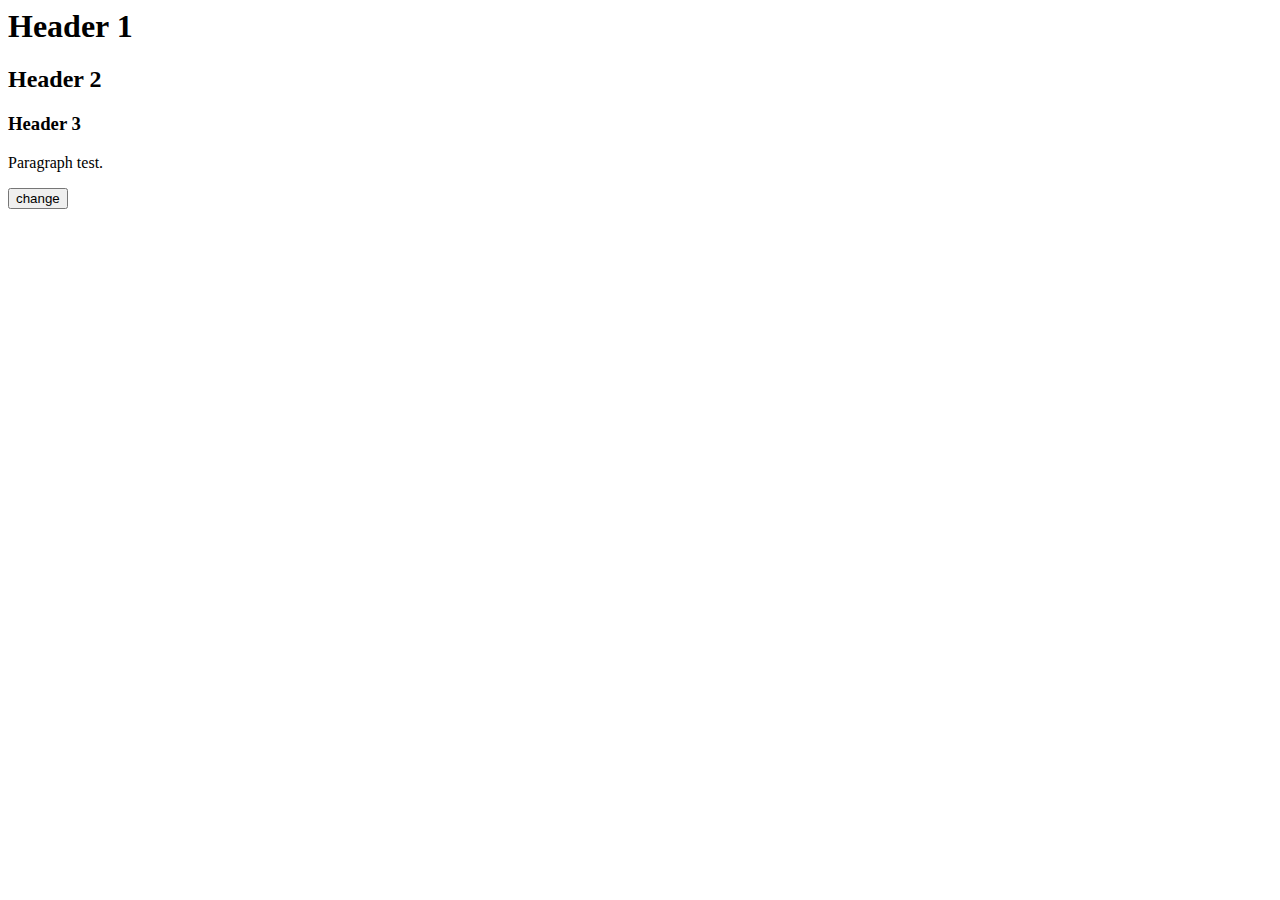
==== index.html @ a240c247 "Added basic style and scripts for cookies and changing classes" ====
<html>
<head>
<script type="text/javascript" src="ayudante.js"></script>
<link rel="stylesheet" href="ayudante.css">
</head>
<body id="bd">
<script>
function c() {
	var change = document.getElementById("bd");
	addClass(change, "extra-small-font");
};
</script>
<h1 class="test" id="header1">Header 1</h1>
<h2 id="header2">Header 2</h2>
<h3 id="header3">Header 3</h3>

<p id="para">Paragraph test.</p>

<button onclick='c()'>change</button>

</body>
</html>
---- ayudante.css ----
body.extra-small-font {
   font-size: 0.5em !important;
   
}

body.normal-font {
	font-size: 1em !important;
   
}

body.large-font {
	font-size: 1.5em !important;
   
}

body.extra-large-font {
	font-size: 2em !important;
}
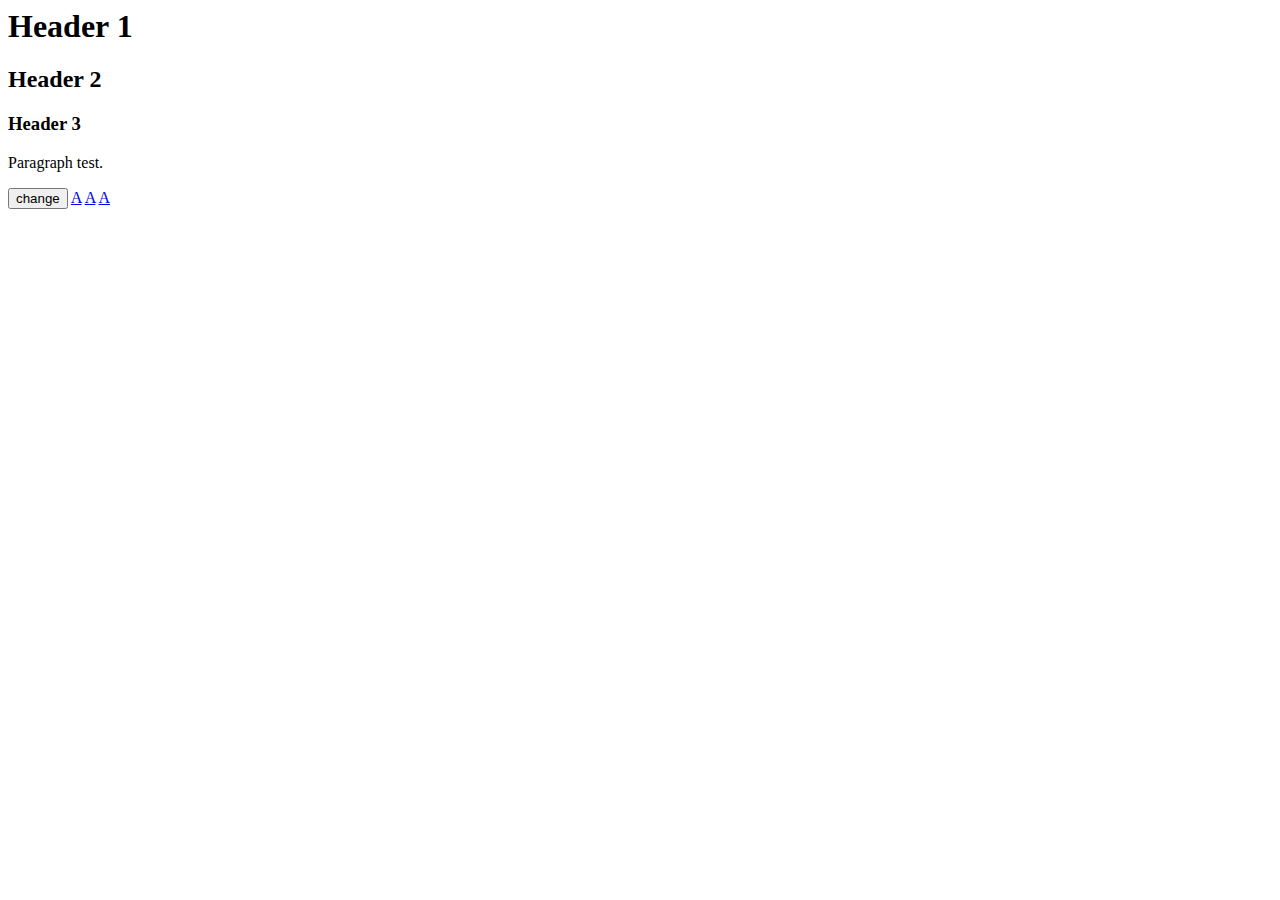
==== commit 6b0f9f87: "basic fucntions working" ====
--- a/index.html
+++ b/index.html
@@ -4,12 +4,7 @@
 <link rel="stylesheet" href="ayudante.css">
 </head>
 <body id="bd">
-<script>
-function c() {
-	var change = document.getElementById("bd");
-	addClass(change, "extra-small-font");
-};
-</script>
+
 <h1 class="test" id="header1">Header 1</h1>
 <h2 id="header2">Header 2</h2>
 <h3 id="header3">Header 3</h3>
@@ -17,6 +12,37 @@
 <p id="para">Paragraph test.</p>
 
 <button onclick='c()'>change</button>
+<a id="high-contrast-link" href="#" class="high-contrast-icon" data-style="high-contrast" >A</a>
+<a id="normal-contrast-link" href="#" class="normal-contrast-icon" data-style="normal-contrast" >A</a>
+<a id="low-contrast-link" href="#" class="low-contrast-icon" data-style="low-contrast" >A</a>
 
+
+<script>
+
+	
+	document.getElementById("high-contrast-link").addEventListener("click", function() {
+		var val = document.getElementById("high-contrast-link").getAttribute("data-style");
+		var change = document.getElementById("bd");
+		addClass(change, val);	
+	}, false);
+	
+	document.getElementById("normal-contrast-link").addEventListener("click", function() {
+		var val = document.getElementById("normal-contrast-link").getAttribute("data-style");
+		var change = document.getElementById("bd");
+		remClass(change, val);	
+	}, false);
+	
+	document.getElementById("low-contrast-link").addEventListener("click", function() {
+		var val = document.getElementById("low-contrast-link").getAttribute("data-style");
+		var change = document.getElementById("bd");
+		addClass(change, val);	
+	}, false);
+	
+	
+	
+	//var change = document.getElementById("bd");
+	//addClass(change, "soft-contrast");
+
+</script>
 </body>
 </html>--- a/ayudante.css
+++ b/ayudante.css
@@ -15,4 +15,14 @@
 
 body.extra-large-font {
 	font-size: 2em !important;
+}
+
+body.high-contrast {
+	color: #ffff33 !important;
+	background-color: #000000 !important;
+}
+
+body.low-contrast {
+	color: #003c87 !important;
+	background-color: #aeebff !important;
 }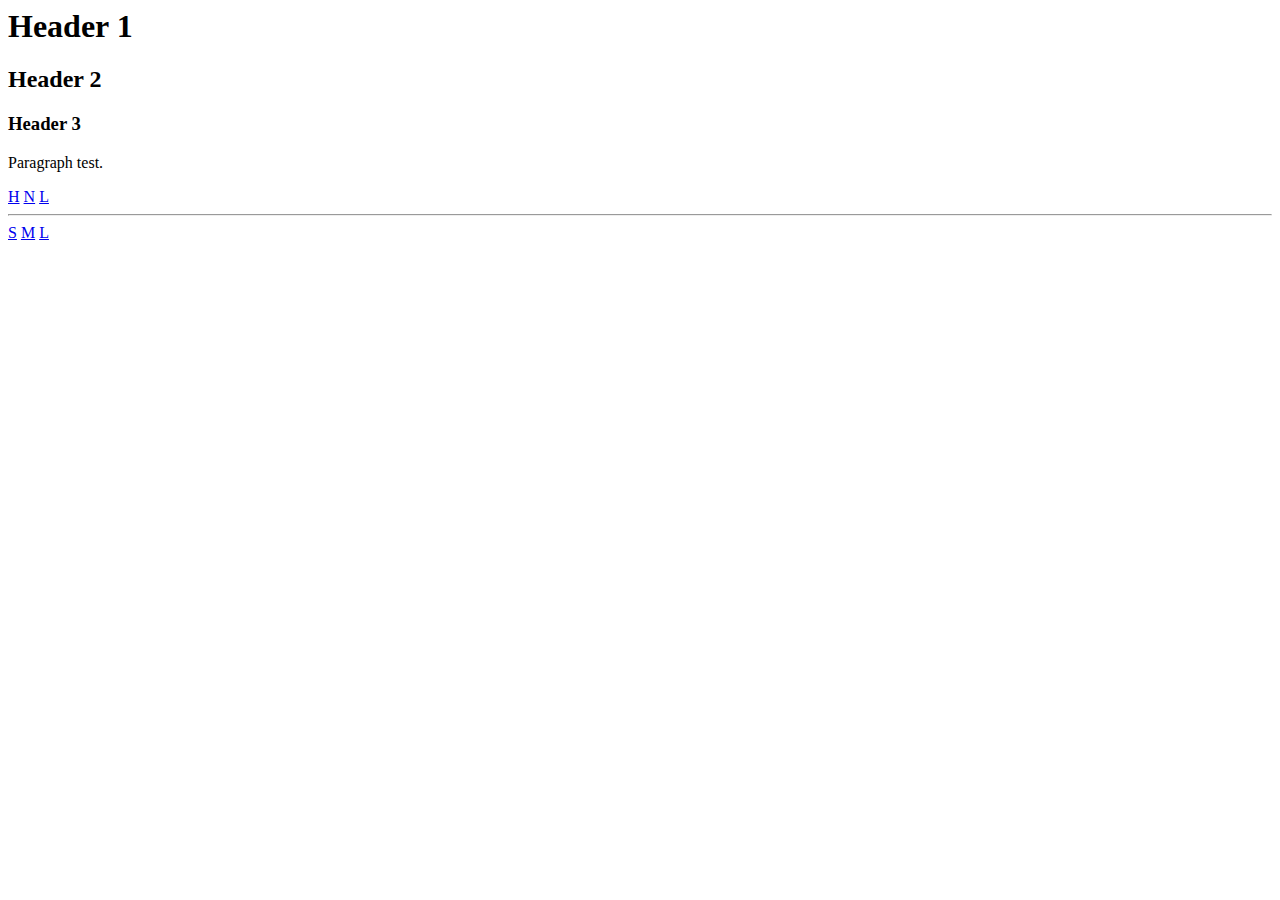
==== commit b9e797a9: "upated js file" ====
--- a/index.html
+++ b/index.html
@@ -3,18 +3,24 @@
 <script type="text/javascript" src="ayudante.js"></script>
 <link rel="stylesheet" href="ayudante.css">
 </head>
-<body id="bd">
-
+<body >
+<div id="ayudante">
 <h1 class="test" id="header1">Header 1</h1>
 <h2 id="header2">Header 2</h2>
 <h3 id="header3">Header 3</h3>
 
 <p id="para">Paragraph test.</p>
 
-<button onclick='c()'>change</button>
-<a id="high-contrast-link" href="#" class="high-contrast-icon" data-style="high-contrast" >A</a>
-<a id="normal-contrast-link" href="#" class="normal-contrast-icon" data-style="normal-contrast" >A</a>
-<a id="low-contrast-link" href="#" class="low-contrast-icon" data-style="low-contrast" >A</a>
+
+<a id="high-contrast-link" href="#" class="high-contrast-icon" data-style="high-contrast" >H</a>
+<a id="normal-contrast-link" href="#" class="normal-contrast-icon" data-style="normal-contrast" >N</a>
+<a id="low-contrast-link" href="#" class="low-contrast-icon" data-style="low-contrast" >L</a>
+
+<hr>
+
+<a id="small-font-link" href="#" class="small-font-icon" data-style="small-font" >S</a>
+<a id="normal-font-link" href="#" class="normal-font-icon" data-style="normal-font" >M</a>
+<a id="large-font-link" href="#" class="large-font-icon" data-style="large-font" >L</a>
 
 
 <script>
@@ -22,20 +28,41 @@
 	
 	document.getElementById("high-contrast-link").addEventListener("click", function() {
 		var val = document.getElementById("high-contrast-link").getAttribute("data-style");
-		var change = document.getElementById("bd");
-		addClass(change, val);	
+		var change = document.getElementById("ayudante");
+		addContrastClass(change, val);	
 	}, false);
 	
 	document.getElementById("normal-contrast-link").addEventListener("click", function() {
 		var val = document.getElementById("normal-contrast-link").getAttribute("data-style");
-		var change = document.getElementById("bd");
-		remClass(change, val);	
+		var change = document.getElementById("ayudante");
+		remContrastClass(change, "high-contrast");	
 	}, false);
 	
 	document.getElementById("low-contrast-link").addEventListener("click", function() {
 		var val = document.getElementById("low-contrast-link").getAttribute("data-style");
-		var change = document.getElementById("bd");
-		addClass(change, val);	
+		var change = document.getElementById("ayudante");
+		addContrastClass(change, val);	
+	}, false);
+	
+	///////////////////////////////////////////////////////////////////////////////////////
+	///////////////////////////////////////////////////////////////////////////////////////
+	
+	document.getElementById("small-font-link").addEventListener("click", function() {
+		var val = document.getElementById("small-font-link").getAttribute("data-style");
+		var change = document.getElementById("ayudante");
+		addFontClass(change, val);	
+	}, false);
+	
+	document.getElementById("normal-font-link").addEventListener("click", function() {
+		var val = document.getElementById("normal-font-link").getAttribute("data-style");
+		var change = document.getElementById("ayudante");
+		remFontClass(change, "high-contrast");	
+	}, false);
+	
+	document.getElementById("large-font-link").addEventListener("click", function() {
+		var val = document.getElementById("large-font-link").getAttribute("data-style");
+		var change = document.getElementById("ayudante");
+		addFontClass(change, val);	
 	}, false);
 	
 	
@@ -44,5 +71,6 @@
 	//addClass(change, "soft-contrast");
 
 </script>
+</div>
 </body>
 </html>--- a/ayudante.css
+++ b/ayudante.css
@@ -1,28 +1,33 @@
-body.extra-small-font {
+#ayudante.small-font {
    font-size: 0.5em !important;
    
 }
 
-body.normal-font {
+#ayudante.normal-font {
 	font-size: 1em !important;
    
 }
 
-body.large-font {
+#ayudante.large-font {
 	font-size: 1.5em !important;
    
 }
 
-body.extra-large-font {
+#ayudante.extra-large-font {
 	font-size: 2em !important;
 }
 
-body.high-contrast {
+#ayudante.high-contrast {
 	color: #ffff33 !important;
 	background-color: #000000 !important;
 }
 
-body.low-contrast {
+#ayudante.high-contrast p{
+	color: white !important;
+	background-color: #000000 !important;
+}
+
+#ayudante.low-contrast {
 	color: #003c87 !important;
 	background-color: #aeebff !important;
 }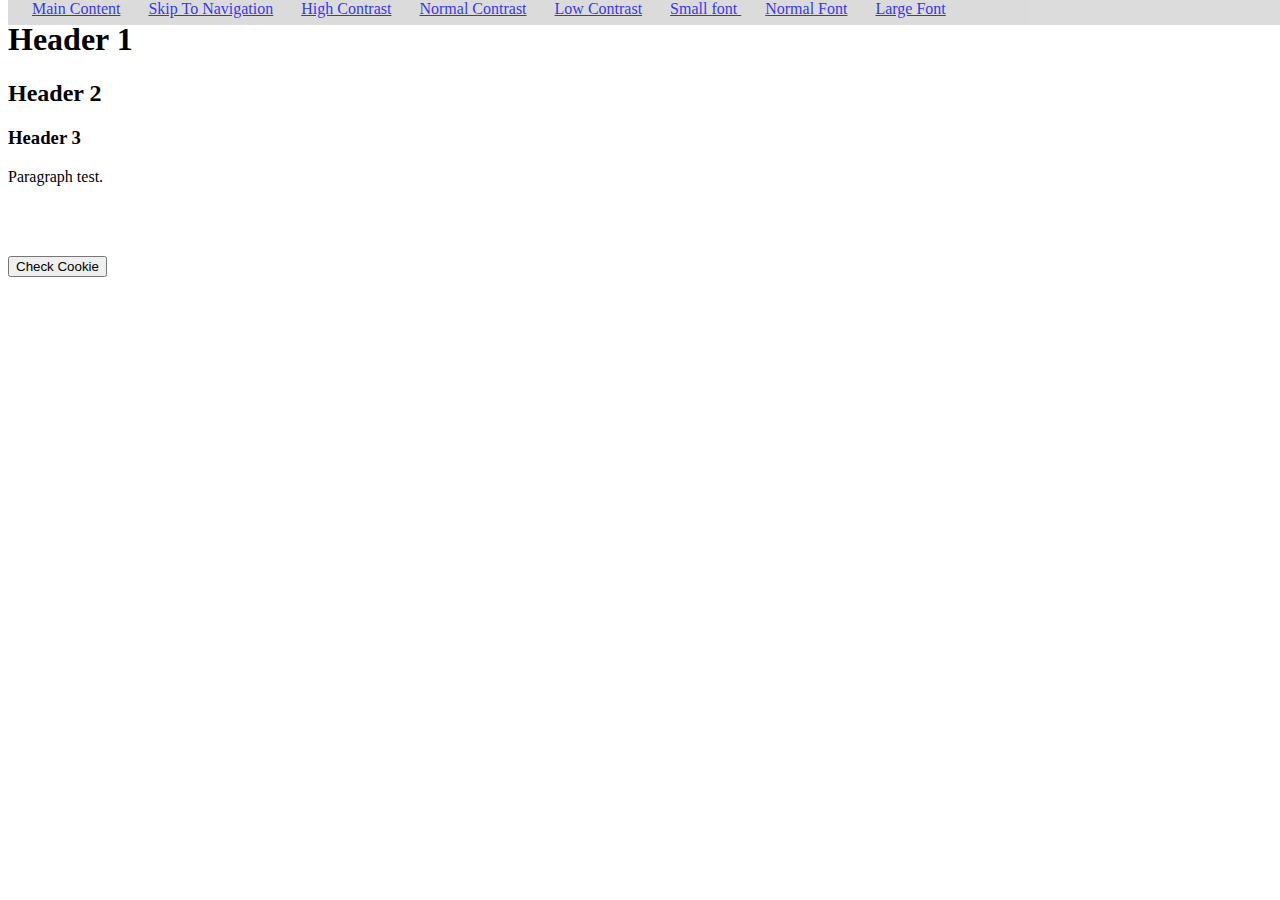
==== commit e00870a4: "added css styling to menu" ====
--- a/index.html
+++ b/index.html
@@ -1,9 +1,45 @@
-<html>
+<!DOCTYPE html>
 <head>
 <script type="text/javascript" src="ayudante.js"></script>
 <link rel="stylesheet" href="ayudante.css">
 </head>
 <body >
+<script>
+/*document.cookie = "ayudante=123";
+document.cookie="username=John Doe";
+
+var x = getCookie("username");
+
+alert(x);
+
+function getCookie(cname) {
+    var name = cname + "=";
+    var ca = document.cookie.split(';');
+    for(var i=0; i<ca.length; i++) {
+        var c = ca[i];
+        while (c.charAt(0)==' ') c = c.substring(1);
+        if (c.indexOf(name) == 0) return c.substring(name.length,c.length);
+    }
+    return "";
+}*/
+</script>
+
+
+<div class="ayudante-menu">
+<a href="main-content">Main Content</a>
+<a href="skip-nav">Skip To Navigation</a>
+<a id="high-contrast-link" href="#" class="high-contrast-icon" data-style="high-contrast" >High Contrast</a>
+<a id="normal-contrast-link" href="#" class="normal-contrast-icon" data-style="normal-contrast" >Normal Contrast</a>
+<a id="low-contrast-link" href="#" class="low-contrast-icon" data-style="low-contrast" >Low Contrast</a>
+
+
+<a id="small-font-link" href="#" class="small-font-icon" data-style="small-font" >Small font </a>
+<a id="normal-font-link" href="#" class="normal-font-icon" data-style="normal-font" >Normal Font</a>
+<a id="large-font-link" href="#" class="large-font-icon" data-style="large-font" >Large Font</a>
+
+</div>
+
+
 <div id="ayudante">
 <h1 class="test" id="header1">Header 1</h1>
 <h2 id="header2">Header 2</h2>
@@ -12,15 +48,8 @@
 <p id="para">Paragraph test.</p>
 
 
-<a id="high-contrast-link" href="#" class="high-contrast-icon" data-style="high-contrast" >H</a>
-<a id="normal-contrast-link" href="#" class="normal-contrast-icon" data-style="normal-contrast" >N</a>
-<a id="low-contrast-link" href="#" class="low-contrast-icon" data-style="low-contrast" >L</a>
-
-<hr>
-
-<a id="small-font-link" href="#" class="small-font-icon" data-style="small-font" >S</a>
-<a id="normal-font-link" href="#" class="normal-font-icon" data-style="normal-font" >M</a>
-<a id="large-font-link" href="#" class="large-font-icon" data-style="large-font" >L</a>
+<br /><br /><br />
+<button onclick="checkCookie()">Check Cookie</button>
 
 
 <script>
--- a/ayudante.css
+++ b/ayudante.css
@@ -1,20 +1,20 @@
 #ayudante.small-font {
-   font-size: 0.5em !important;
+   font-size: .75em !important;
    
 }
 
 #ayudante.normal-font {
-	font-size: 1em !important;
+	font-size: 1.5em !important;
    
 }
 
 #ayudante.large-font {
-	font-size: 1.5em !important;
+	font-size: 2em !important;
    
 }
 
 #ayudante.extra-large-font {
-	font-size: 2em !important;
+	font-size: 3em !important;
 }
 
 #ayudante.high-contrast {
@@ -30,4 +30,24 @@
 #ayudante.low-contrast {
 	color: #003c87 !important;
 	background-color: #aeebff !important;
-}+}
+
+.ayudante-menu  {
+	
+	position:fixed; 
+	top:0px; 
+	margin: 0; 
+	padding: 0px;
+	overflow: hidden;
+	z-index:100000; 
+	width:100%;
+	background:lightgray; 
+	height:25px; 
+	opacity:0.8
+	
+} 
+
+.ayudante-menu a {
+	padding-left: 1.5em;
+ }
+
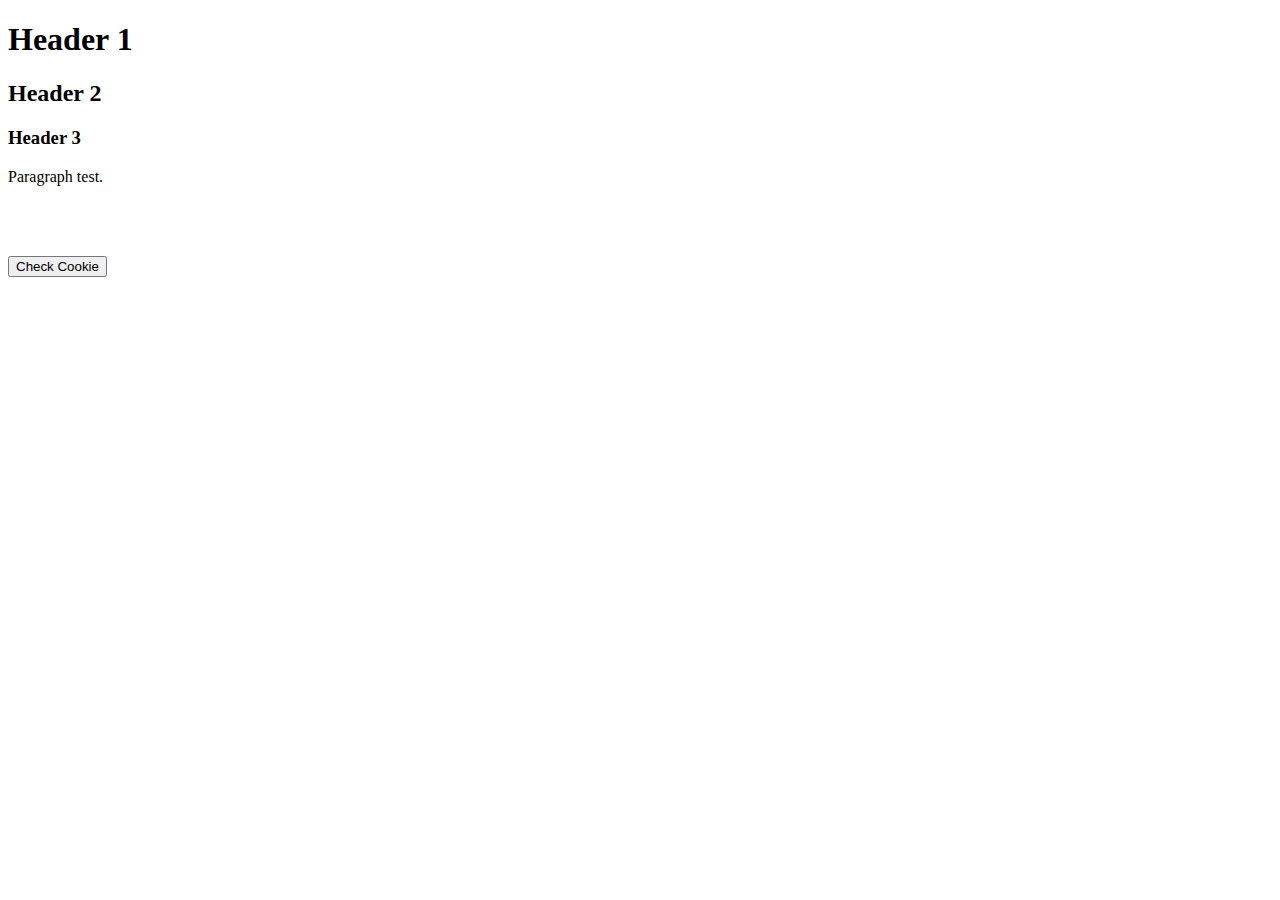
==== commit 7024e2bf: "final styles added" ====
--- a/index.html
+++ b/index.html
@@ -25,7 +25,7 @@
 </script>
 
 
-<div class="ayudante-menu">
+<div id="ayu" class="ayudante-menu">
 <a href="main-content">Main Content</a>
 <a href="skip-nav">Skip To Navigation</a>
 <a id="high-contrast-link" href="#" class="high-contrast-icon" data-style="high-contrast" >High Contrast</a>
--- a/ayudante.css
+++ b/ayudante.css
@@ -32,7 +32,7 @@
 	background-color: #aeebff !important;
 }
 
-.ayudante-menu  {
+/*.ayudante-menu  {
 	
 	position:fixed; 
 	top:0px; 
@@ -50,4 +50,24 @@
 .ayudante-menu a {
 	padding-left: 1.5em;
  }
+ 
+ */
+ 
+#ayu a
+{ 
+	position:absolute; 
+	left:-10000px; 
+	top:auto; 
+	width:1px; 
+	height:1px; 
+	overflow:hidden;
+} 
+ 
+#ayu a:focus 
+{ 
+	position:static; 
+	width:auto; 
+	height:auto; 
+	background: lightgray;
+} 
 
